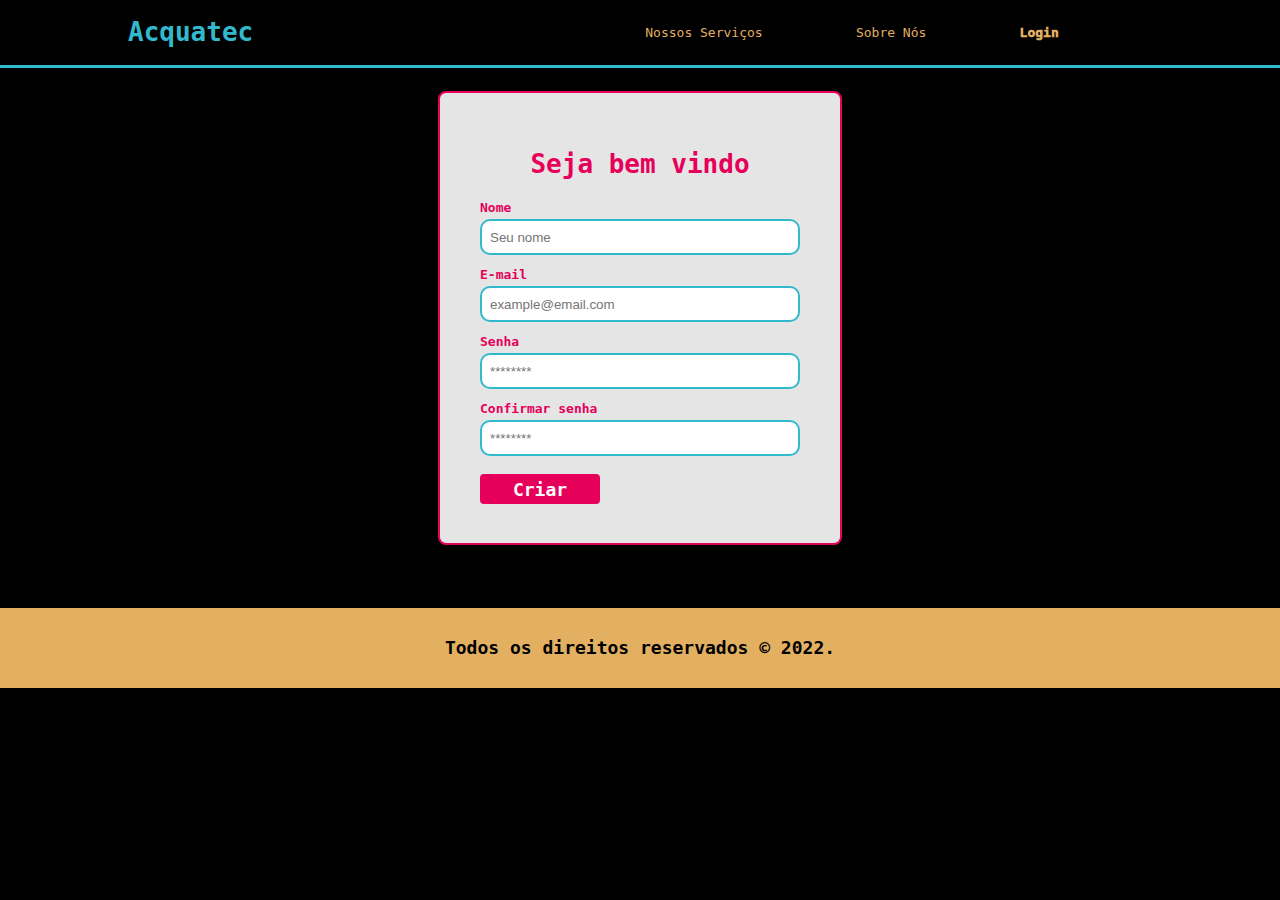
==== create.html @ 75397ee3 "Commit Delfino Site" ====
<!DOCTYPE html>
<html lang="en">
  <head>
    <meta charset="UTF-8" />
    <meta http-equiv="X-UA-Compatible" content="IE=edge" />
    <meta name="viewport" content="width=device-width, initial-scale=1.0" />
    <link rel="stylesheet" href="estilo.css" />

    <title>Acquatec</title>
  </head>

  <body>
    <div class="header">
      <div class="container">
        <h1><a href="index.html"></a>Acquatec</h1>
        <ul class="navbar">
          <li>Nossos Serviços</li>
          <li><a href="index.html">Sobre Nós</a></li>
          <li class="agora"><a href="login.html">Login</a></li>
        </ul>
      </div>
    </div>

    <div class="banner">
      <div class="container">
        <div class="card">
          <h1>Seja bem vindo</h1>
          <div class="form-box">
            <h4>Nome</h4>
            <input type="text" placeholder="Seu nome" />
            <h4>E-mail</h4>
            <input type="text" placeholder="example@email.com" />
            <h4>Senha</h4>
            <input type="password" placeholder="********" />
            <h4>Confirmar senha</h4>
            <input type="password" placeholder="********" />
            <div class="container-button">
              <button class="btn">Criar</button>
            </div>
          </div>
        </div>
      </div>
    </div>

    <div class="footer">
      <div class="container">
        <span>Todos os direitos reservados &copy; 2022.</span>
      </div>
    </div>
  </body>
</html>
---- estilo.css ----
.header {
  color: #32b9cd;
  border-bottom: 3px solid #32b9cd;
  /* border: 3px solid yellow; */
}

body {
  margin: 0;
  background-color: black;
  font-family: monospace;
}

.container {
  width: 80%;
  margin: auto;
  /* border: 3px solid red; */
}

.header .container {
  display: flex;
  justify-content: space-between;
}

.navbar {
  display: flex;
  list-style: none;
  justify-content: space-evenly;
  padding: 0;
  width: 600px;
  align-items: center;
  color: #e3b062;
  /* border: 3px solid blue; */
}

.agora {
  font-weight: 1000;
}

/* Banner */

.banner {
  height: 500px;
  background-image: url(./imgs/bg-jelly-fish-para-home.png);
  background-size: cover;
}
.banner .container {
  height: 100%;

  display: flex;
  justify-content: center;
  align-items: center;
  color: white;
}
.banner .container p {
  width: 280px;
  margin: 0;
  padding: 0;
  font-size: 36px;
}
.banner span {
  font-weight: 1000;
}

li a {
  text-decoration: none;
  color: #e3b062;
}
.form-box {
  display: flex;
  flex-direction: column;
  width: 80%;
}
input {
  border-radius: 10px;
  height: 30px;
  border: 2px solid #32b9cd;
  margin-bottom: 8px;
  padding-left: 8px;
}
.btn {
  border: none;
  font-family: monospace;
  padding: 0;
  border-radius: 4px;
  color: white;
  font-weight: bolder;
  background-color: #e6005a;
  margin-top: 10px;
  height: 30px;
  align-self: center;
  width: 120px;
  font-size: 18px;
}
.banner .card {
  background-color: #e5e5e5;
  height: 450px;
  width: 400px;
  border: 2px solid #e6005a;
  border-radius: 8px;
  color: #e6005a;
  display: flex;
  flex-direction: column;
  justify-content: center;
  align-items: center;
}
h4 {
  margin: 4px 0;
}
.btn-cadastrar {
  border: none;
  font-family: monospace;
  padding: 0;
  border: 2px solid #e6005a;
  border-radius: 4px;
  color: #e6005a;
  font-weight: bolder;
  background-color: #e5e5e5;
  margin-top: 10px;
  height: 30px;
  align-self: center;
  width: 120px;
  font-size: 18px;
  margin-left: 20px;
  display: flex;
  align-items: center;
  justify-content: center;
  text-decoration: none;
}
.container-button {
  display: flex;
  justify-content: space-between;
}

/* Cards */
.cards {
  margin: 40px 0;
  color: white;
}
.cards .container {
  display: flex;
  justify-content: space-between;
  align-items: center;
}
.cards .container .card {
  width: 250px;
  display: flex;
  justify-content: center;
  align-items: center;
  flex-direction: column;
  text-align: center;
}
.card img {
  width: 60%;
}

.footer {
  margin-top: 40px;
  background-color: #e3b062;
}
.footer .container {
  height: 80px;
  width: 100%;
  display: flex;
  justify-content: center;
  align-items: center;
}
.footer span {
  font-weight: bolder;
  font-size: 18px;
}
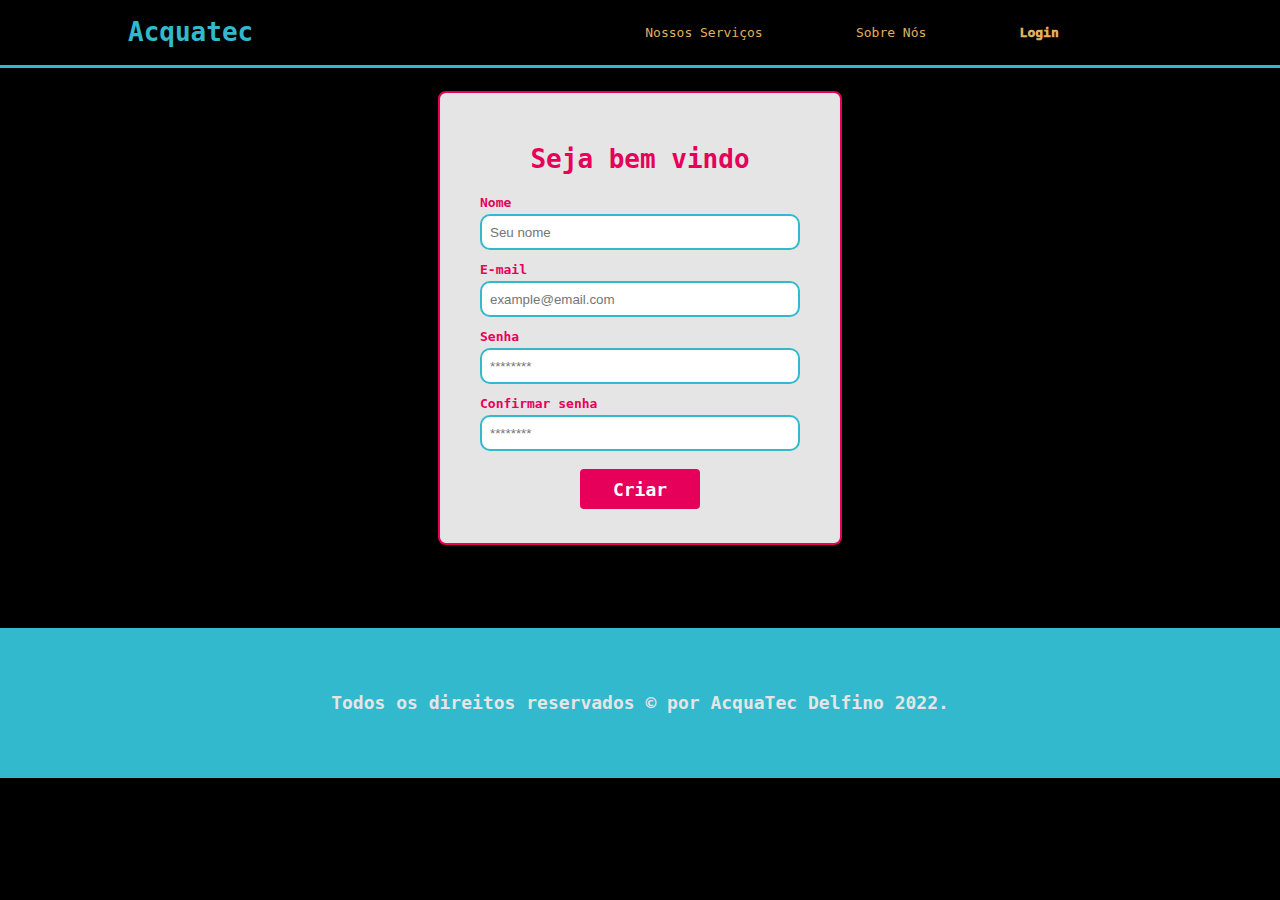
==== commit 6e6c0f03: "Ultima agilizada Commit delfino 29-03" ====
--- a/create.html
+++ b/create.html
@@ -1,5 +1,6 @@
 <!DOCTYPE html>
 <html lang="en">
+
   <head>
     <meta charset="UTF-8" />
     <meta http-equiv="X-UA-Compatible" content="IE=edge" />
@@ -44,8 +45,9 @@
 
     <div class="footer">
       <div class="container">
-        <span>Todos os direitos reservados &copy; 2022.</span>
+        <span>Todos os direitos reservados &copy; por AcquaTec Delfino 2022.</span>
       </div>
     </div>
   </body>
-</html>
+
+</html>--- a/estilo.css
+++ b/estilo.css
@@ -42,7 +42,9 @@
   height: 500px;
   background-image: url(./imgs/bg-jelly-fish-para-home.png);
   background-size: cover;
-}
+  padding-bottom: 60px;
+}
+
 .banner .container {
   height: 100%;
 
@@ -51,12 +53,14 @@
   align-items: center;
   color: white;
 }
+
 .banner .container p {
   width: 280px;
   margin: 0;
   padding: 0;
   font-size: 36px;
 }
+
 .banner span {
   font-weight: 1000;
 }
@@ -65,11 +69,13 @@
   text-decoration: none;
   color: #e3b062;
 }
+
 .form-box {
   display: flex;
   flex-direction: column;
   width: 80%;
 }
+
 input {
   border-radius: 10px;
   height: 30px;
@@ -77,20 +83,23 @@
   margin-bottom: 8px;
   padding-left: 8px;
 }
+
 .btn {
   border: none;
   font-family: monospace;
   padding: 0;
+  cursor: pointer;
   border-radius: 4px;
   color: white;
   font-weight: bolder;
   background-color: #e6005a;
   margin-top: 10px;
-  height: 30px;
+  height: 40px;
   align-self: center;
   width: 120px;
   font-size: 18px;
 }
+
 .banner .card {
   background-color: #e5e5e5;
   height: 450px;
@@ -103,11 +112,12 @@
   justify-content: center;
   align-items: center;
 }
+
 h4 {
   margin: 4px 0;
 }
+
 .btn-cadastrar {
-  border: none;
   font-family: monospace;
   padding: 0;
   border: 2px solid #e6005a;
@@ -116,7 +126,7 @@
   font-weight: bolder;
   background-color: #e5e5e5;
   margin-top: 10px;
-  height: 30px;
+  height: 40px;
   align-self: center;
   width: 120px;
   font-size: 18px;
@@ -126,45 +136,67 @@
   justify-content: center;
   text-decoration: none;
 }
+
 .container-button {
   display: flex;
-  justify-content: space-between;
+  justify-content: center;
 }
 
 /* Cards */
 .cards {
-  margin: 40px 0;
-  color: white;
-}
+  background-color: #e5e5e5;
+  padding: 100px 0;
+  color: #222;
+}
+
 .cards .container {
   display: flex;
   justify-content: space-between;
   align-items: center;
 }
-.cards .container .card {
-  width: 250px;
+
+.cards .container .box {
+  width: 300px;
   display: flex;
   justify-content: center;
   align-items: center;
   flex-direction: column;
   text-align: center;
-}
-.card img {
-  width: 60%;
+
+  box-shadow: 0 0 6px #2222;
+  padding: 36px 16px;
+  border-radius: 8px;
+}
+
+.box img {
+  width: 140px;
+}
+
+.box h4 {
+  color: #e6005a;
+  font-size: 32px;
+  margin-top: 28px;
+}
+
+.box p {
+  font-size: 18px;
 }
 
 .footer {
-  margin-top: 40px;
-  background-color: #e3b062;
-}
+  background-color: #32b9cd;
+  height: 150px;
+}
+
 .footer .container {
-  height: 80px;
   width: 100%;
-  display: flex;
-  justify-content: center;
-  align-items: center;
-}
+  height: 100%;
+  display: flex;
+  justify-content: center;
+  align-items: center;
+}
+
 .footer span {
   font-weight: bolder;
-  font-size: 18px;
-}
+  color: #e5e5e5;
+  font-size: 18px;
+}